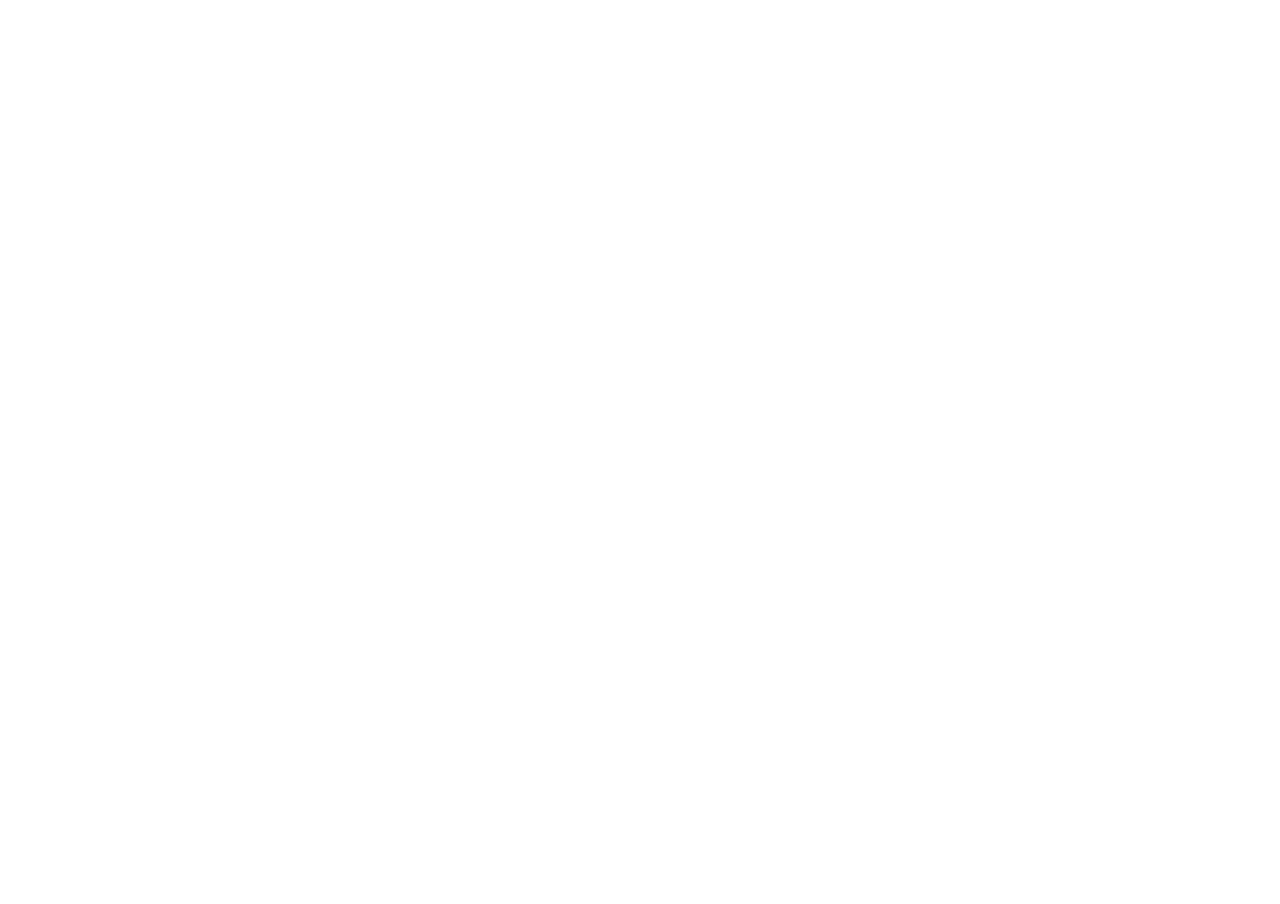
==== finalProject/index.html @ 9668e602 "file" ====
<!DOCTYPE html>
<html>
  <head>
    <meta name="viewport" width=device-width, initial-scale=1.0, maximum-scale=1.0, user-scalable=0>
    <link rel="stylesheet" href="css/fullscreenp5.css">
    <script src="js/p5.min.js"></script>
    <!-- <script src="js/p5.dom.min.js"></script> -->
    <!-- <script src="js/p5.sound.min.js"></script> -->
    <script src="sketch.js"></script>
  </head>
  <body>
  </body>
</html>
---- finalProject/css/fullscreenp5.css ----
body, html {
    padding: 0;
    margin: 0;
}
::-webkit-scrollbar {
    display: none;
}
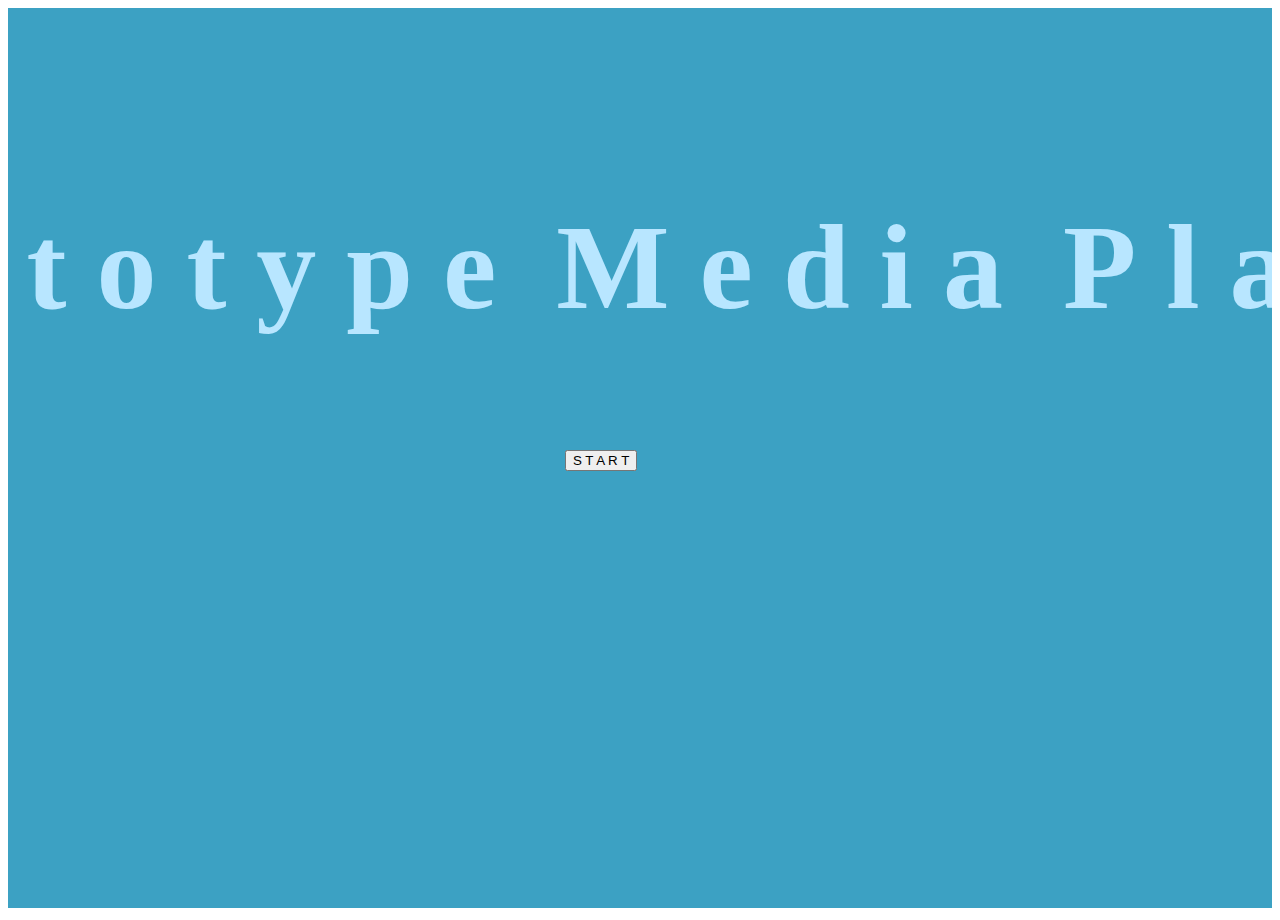
==== commit 13bbaf93: "alpha" ====
--- a/finalProject/index.html
+++ b/finalProject/index.html
@@ -1,13 +1,24 @@
 <!DOCTYPE html>
 <html>
   <head>
-    <meta name="viewport" width=device-width, initial-scale=1.0, maximum-scale=1.0, user-scalable=0>
-    <link rel="stylesheet" href="css/fullscreenp5.css">
+    <meta charset="utf-8">
+    <meta name="viewport" content="width=device-width, initial-scale=1, shrink-to-fit=no">
+    <link rel="stylesheet" href="https://stackpath.bootstrapcdn.com/bootstrap/4.1.1/css/bootstrap.min.css" integrity="sha384-WskhaSGFgHYWDcbwN70/dfYBj47jz9qbsMId/iRN3ewGhXQFZCSftd1LZCfmhktB" crossorigin="anonymous">
+    <style> body, html {overflow: hidden}</style>
+    <style> html { overflow-y: hidden; } </style>
+    <style> html { overflow-x: hidden; } </style>
     <script src="js/p5.min.js"></script>
-    <!-- <script src="js/p5.dom.min.js"></script> -->
-    <!-- <script src="js/p5.sound.min.js"></script> -->
+    <script src="js/p5.dom.min.js"></script>
+    <script src="js/p5.sound.min.js"></script>
     <script src="sketch.js"></script>
   </head>
   <body>
+    <div class="container">
+
+      <form id="buttons">
+
+      </form>
+
+    </div>
   </body>
 </html>
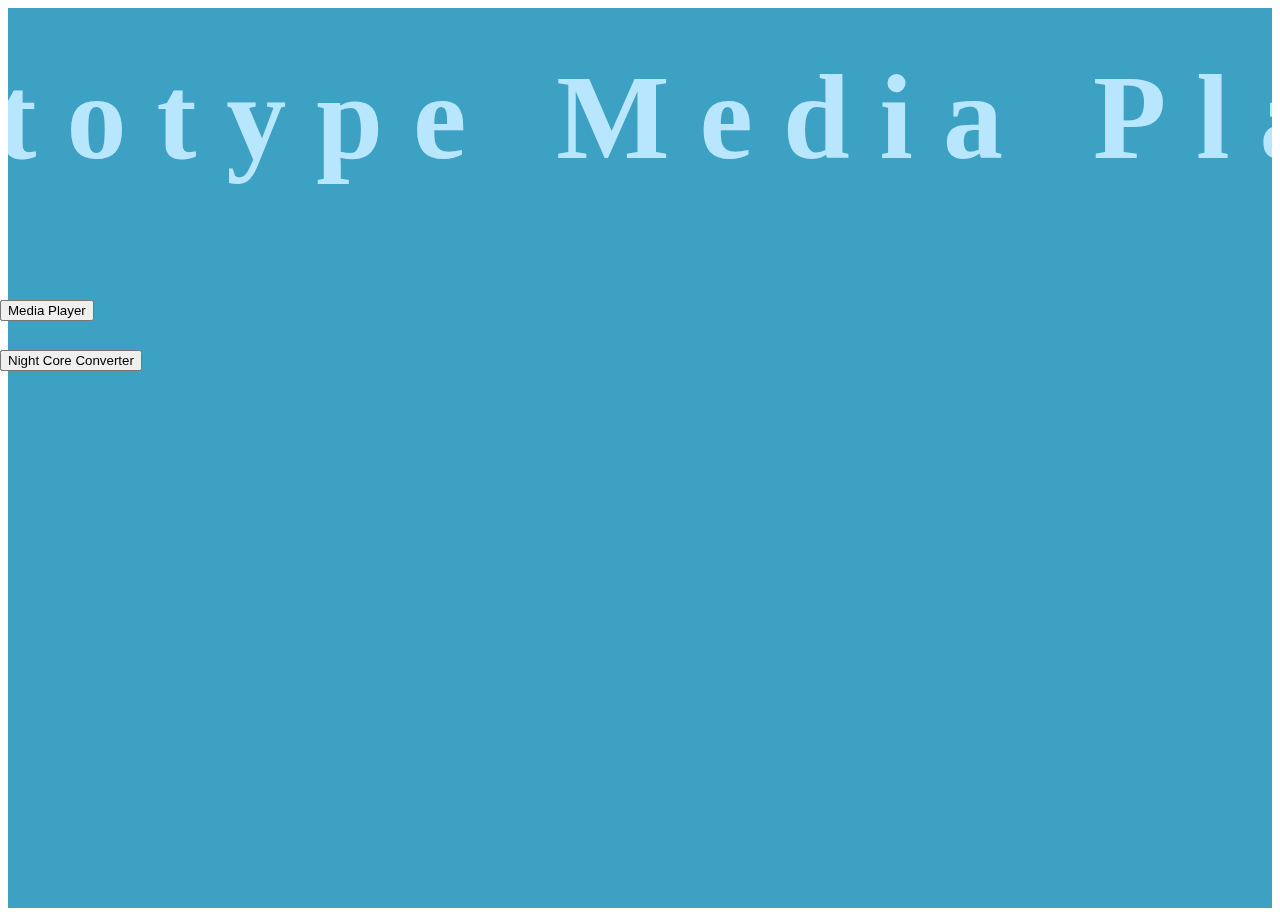
==== commit fdd6c617: "organize" ====
--- a/finalProject/index.html
+++ b/finalProject/index.html
@@ -10,6 +10,10 @@
     <script src="js/p5.min.js"></script>
     <script src="js/p5.dom.min.js"></script>
     <script src="js/p5.sound.min.js"></script>
+    <script src="setupButtons.js"></script>
+    <script src="setupSliders.js"></script>
+    <script src="buttonFunctions.js"></script>
+    <script src="screenText.js"></script>
     <script src="sketch.js"></script>
   </head>
   <body>
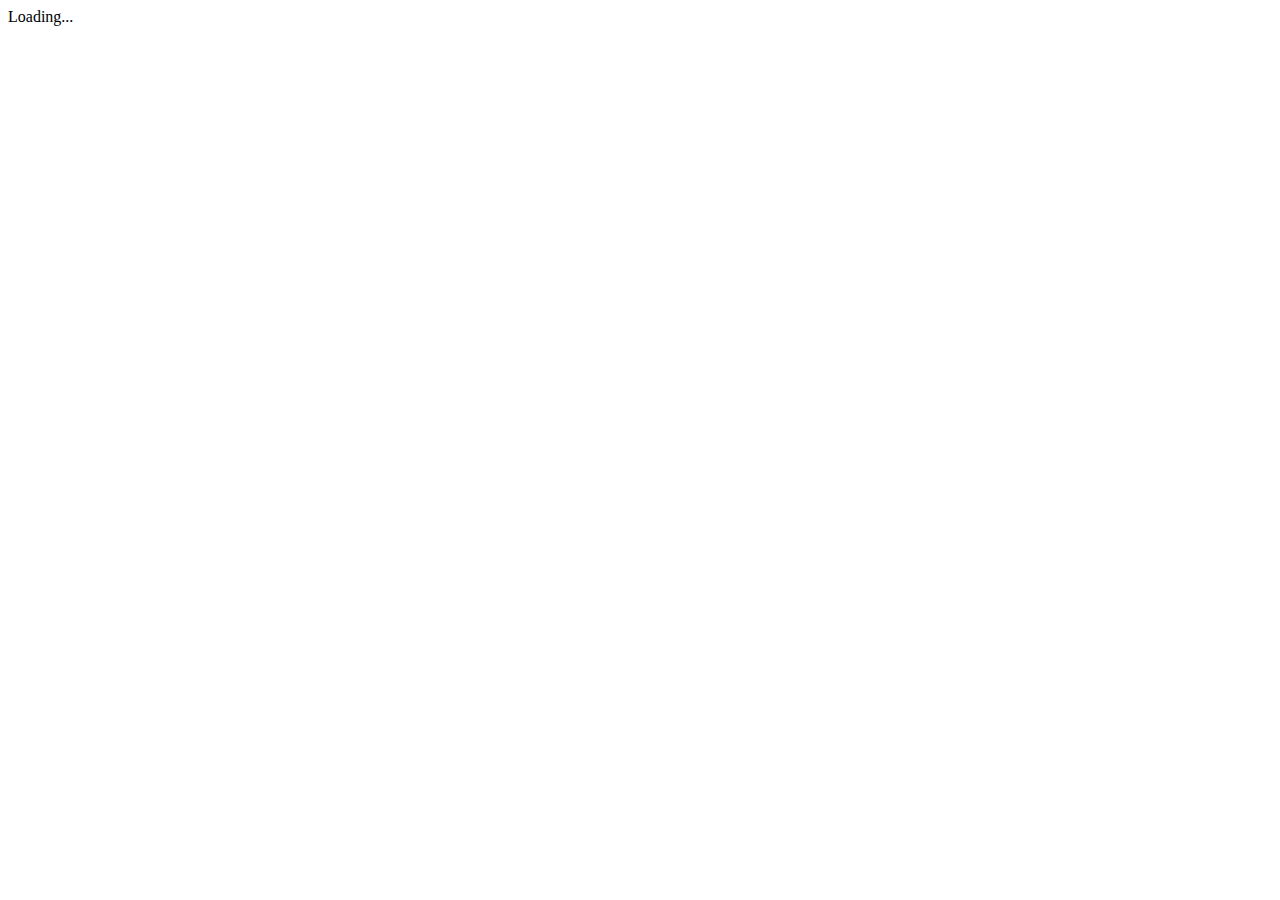
==== commit 7d290576: "final" ====
--- a/finalProject/index.html
+++ b/finalProject/index.html
@@ -10,6 +10,10 @@
     <script src="js/p5.min.js"></script>
     <script src="js/p5.dom.min.js"></script>
     <script src="js/p5.sound.min.js"></script>
+    <script src="js/siriWave.js"></script>
+
+    <div id="wave" class="wave"> </div>
+
     <script src="setupButtons.js"></script>
     <script src="setupSliders.js"></script>
     <script src="buttonFunctions.js"></script>
@@ -18,11 +22,7 @@
   </head>
   <body>
     <div class="container">
-
-      <form id="buttons">
-
-      </form>
-
+      <form id="buttons"> </form>
     </div>
   </body>
 </html>
